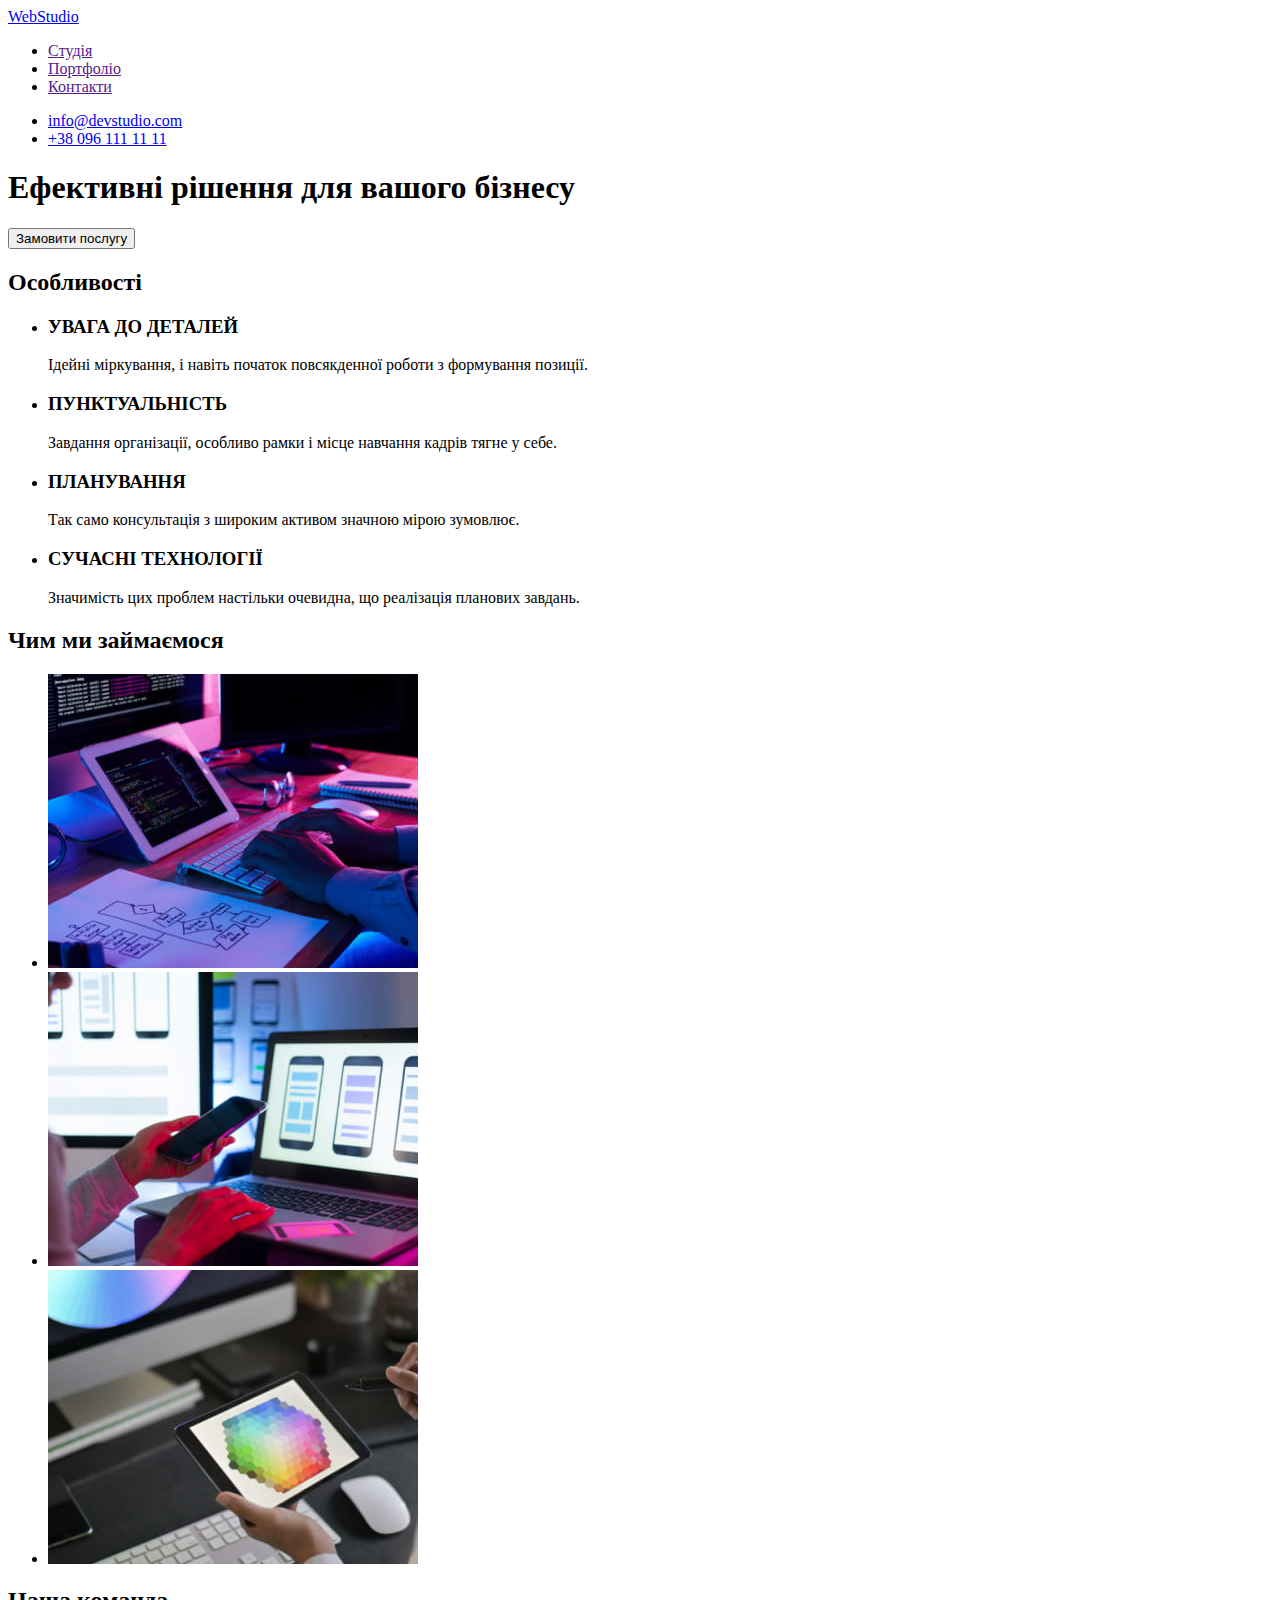
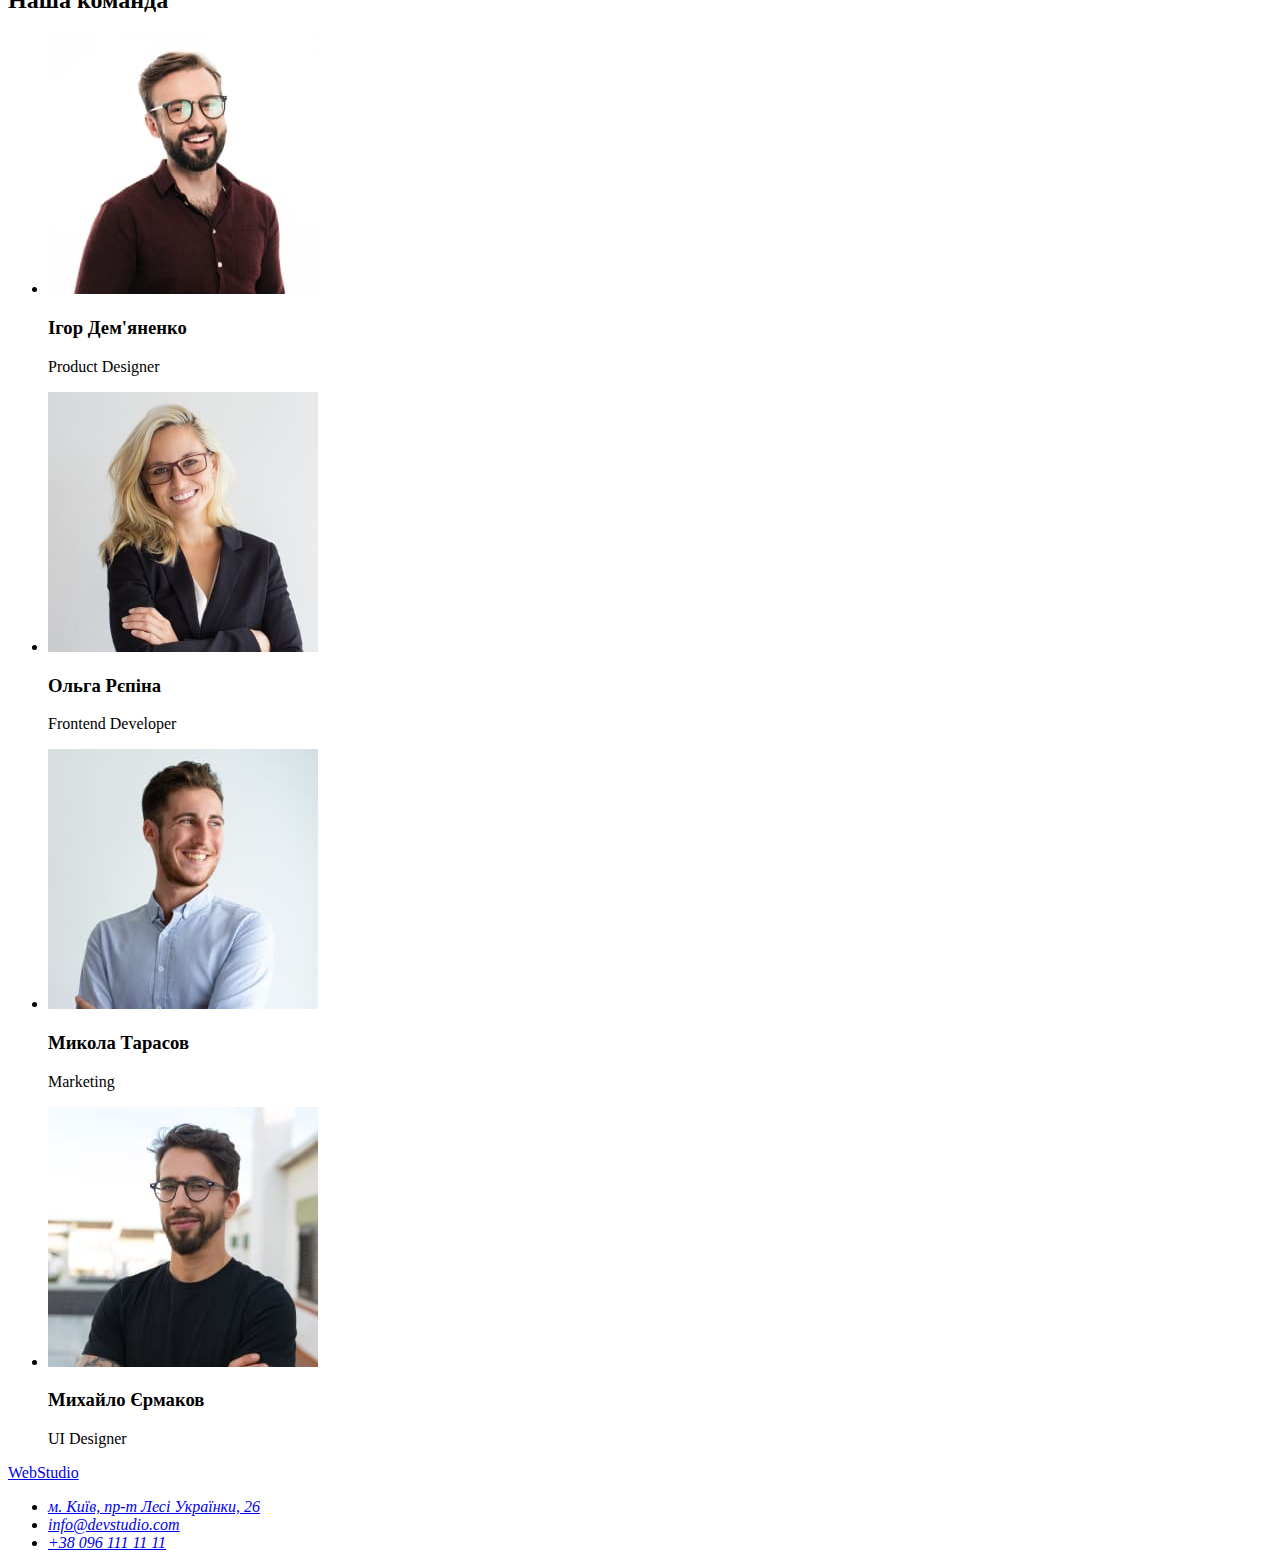
==== index.html @ 65e48184 "Add index.html, images from hw-01" ====
<!DOCTYPE html>
<html lang="uk">
<head>
    <meta charset="UTF-8">
    <meta http-equiv="X-UA-Compatible" content="IE=edge">
    <meta name="viewport" content="width=device-width, initial-scale=1.0">
    <title>Web Studio</title>
</head>
<body>
    <header>
        <a href="./index.html">WebStudio</a>
        <nav>
            <ul>
                <li><a href="">Cтудія</a></li>
                <li><a href="">Портфоліо</a></li>
                <li><a href="">Контакти</a></li>
            </ul>
        </nav>
            <ul>
                <li><a href="mailto:info@devstudio.com">info@devstudio.com</a></li>
                <li><a href="tel:+380961111111">+38 096 111 11 11</a></li>
            </ul>   
    </header>
    <main>
        <section>
            <h1>Ефективні рішення для вашого бізнесу</h1>
            <button type="button">Замовити послугу</button>
        </section>
        <section>
            <h2>Особливості</h2>
            <ul>
                <li>
                    <h3>УВАГА ДО ДЕТАЛЕЙ</h3>
                    <p>Ідейні міркування, і навіть початок повсякденної роботи з формування позиції.</p>
                </li>
                <li>
                    <h3>ПУНКТУАЛЬНІСТЬ</h3>
                    <p>Завдання організації, особливо рамки і місце навчання кадрів тягне у себе.</p>
                </li>
                <li>
                    <h3>ПЛАНУВАННЯ</h3>
                    <p>Так само консультація з широким активом значною мірою зумовлює.</p>
                </li>
                <li>
                    <h3>СУЧАСНІ ТЕХНОЛОГІЇ</h3>
                    <p>Значимість цих проблем настільки очевидна, що реалізація планових завдань.</p>
                </li>
            </ul>
        </section>
        <section>
            <h2>Чим ми займаємося</h2>
            <ul>
                <li><img src="./images/desktop.jpg" alt="Розробник створює десктопний додаток" width="370" height="294"></li>
                <li><img src="./images/mobile.jpg" alt="Розробник створює мобільний додаток" width="370" height="294"></li>
                <li><img src="./images/colors.jpg" alt="Розробник обирає колір зі спектру кольорів" width="370" height="294"></li>
            </ul>
        </section>
         <section>
            <h2>Наша команда</h2>
            <ul>
                <li>
                    <img src="./images/product-designer.jpg" alt="Фото представника команди" width="270" height="260">
                    <h3>Ігор Дем'яненко</h3><p>Product Designer</p>
                </li>
                <li>
                    <img src="./images/frontend-developer.jpg" alt="Фото представника команди" width="270" height="260">
                    <h3>Ольга Рєпіна</h3><p>Frontend Developer</p>
                </li>
                <li>
                    <img src="./images/marketing.jpg" alt="Фото представника команди" width="270" height="260">
                    <h3>Микола Тарасов</h3><p>Marketing</p>
                </li>
                <li>
                    <img src="./images/ui-designer.jpg" alt="Фото представника команди" width="270" height="260">
                    <h3>Михайло Єрмаков</h3><p>UI Designer</p>
                </li>
            </ul>
        </section>
    </main>
    <footer>
        <a href="./index.html">WebStudio</a>
        <address>
            <ul>
                <li><a href="https://goo.gl/maps/mum7DVPsWHjU5s1s7" target="_blank" rel="noopener noreferrer">м. Київ, пр-т Лесі Українки, 26</a></li>
                <li><a href="mailto:info@devstudio.com">info@devstudio.com</a></li>
                <li><a href="tel:+380961111111">+38 096 111 11 11</a></li>
            </ul>  
        </address>    
    </footer>
</body>
</html>
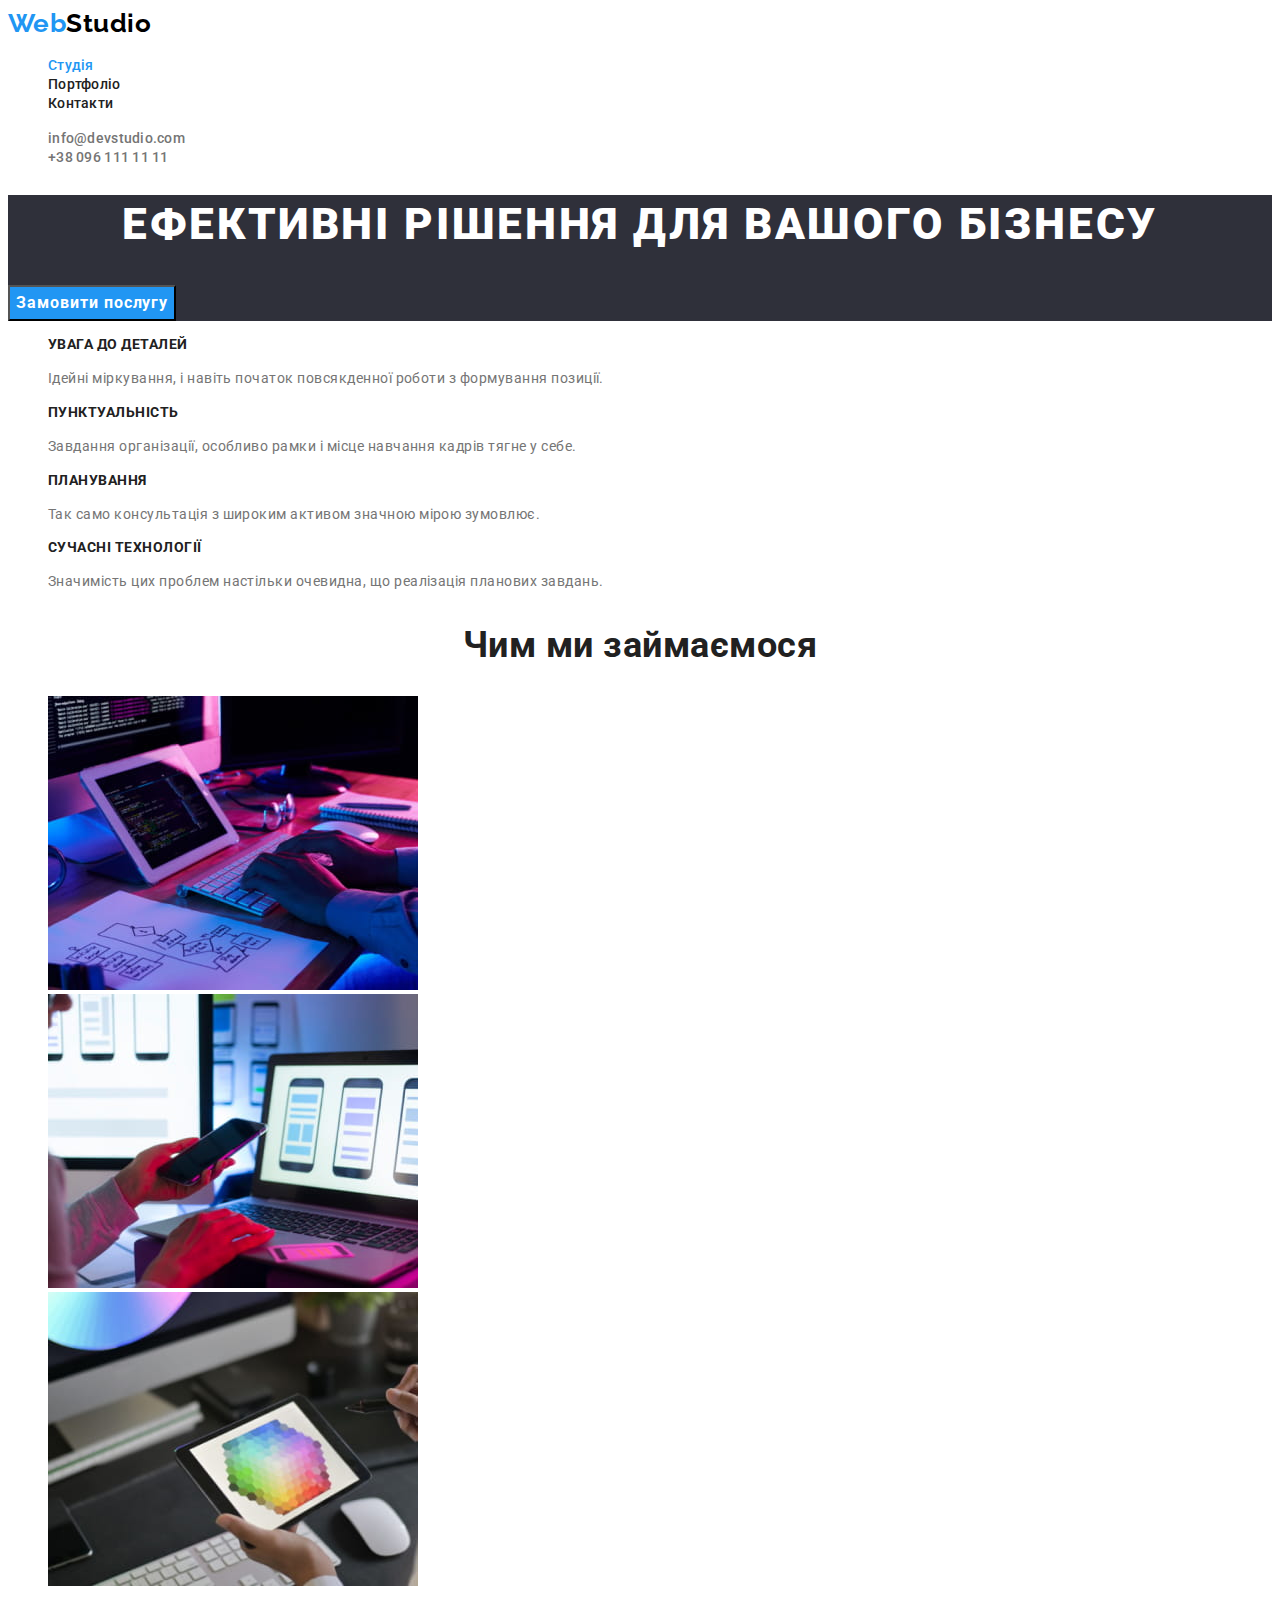
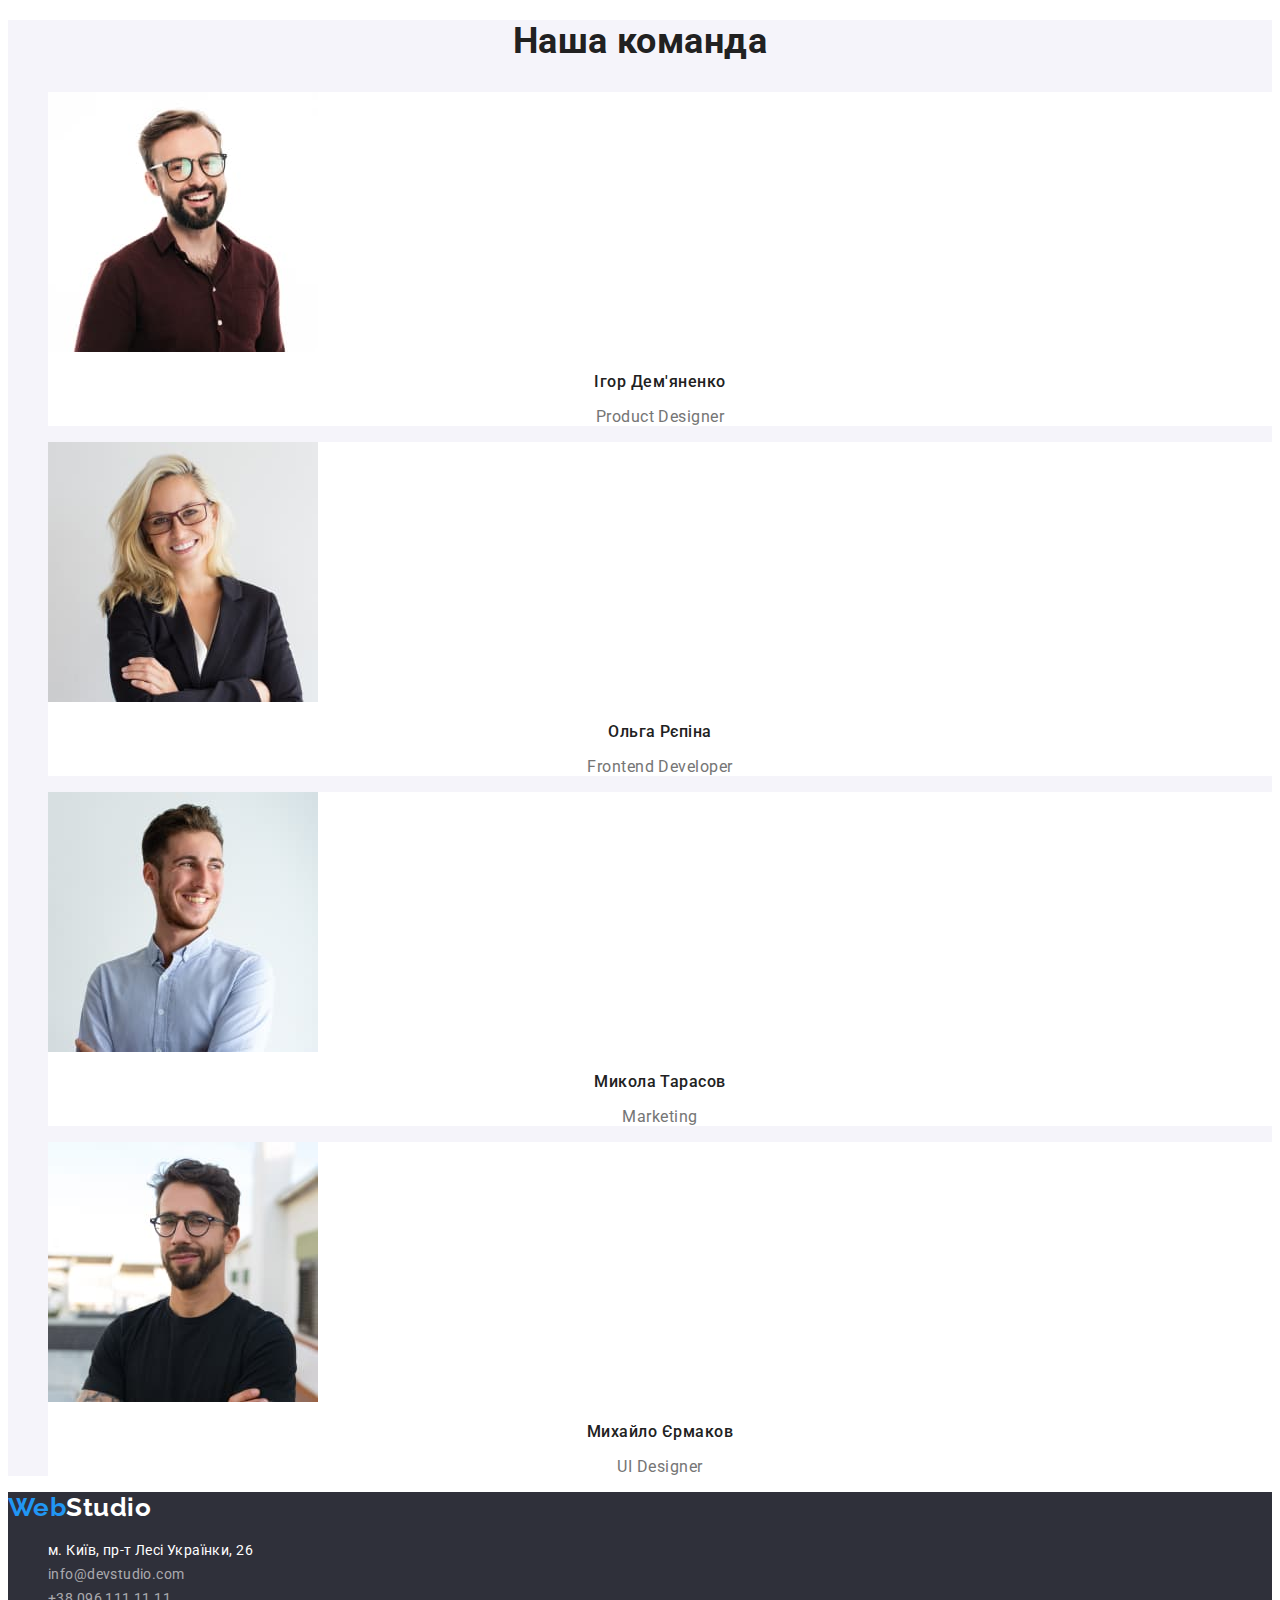
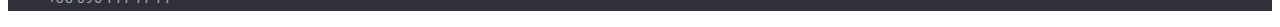
==== commit c0f31e84: "Create portfolio.html, styles.css" ====
--- a/index.html
+++ b/index.html
@@ -5,85 +5,99 @@
     <meta http-equiv="X-UA-Compatible" content="IE=edge">
     <meta name="viewport" content="width=device-width, initial-scale=1.0">
     <title>Web Studio</title>
+    <link rel="preconnect" href="https://fonts.googleapis.com">
+    <link rel="preconnect" href="https://fonts.gstatic.com" crossorigin>
+    <link href="https://fonts.googleapis.com/css2?family=Raleway:wght@700&family=Roboto:wght@400;500;700;900&display=swap" rel="stylesheet">
+    <link rel="stylesheet" href="./css/styles.css">
 </head>
 <body>
-    <header>
-        <a href="./index.html">WebStudio</a>
+    <header class="header">
+        <a href="./index.html" class="logo"><span class="logo-web">Web</span>Studio</a>
         <nav>
-            <ul>
-                <li><a href="">Cтудія</a></li>
-                <li><a href="">Портфоліо</a></li>
-                <li><a href="">Контакти</a></li>
+            <ul class="header-nav list">
+                <li><a href="./index.html" class="header-link link current">Cтудія</a></li>
+                <li><a href="./portfolio.html" class="header-link link">Портфоліо</a></li>
+                <li><a href="#" class="header-link link">Контакти</a></li>
             </ul>
         </nav>
-            <ul>
-                <li><a href="mailto:info@devstudio.com">info@devstudio.com</a></li>
-                <li><a href="tel:+380961111111">+38 096 111 11 11</a></li>
+            <ul class="header-list list">
+                <li><a href="mailto:info@devstudio.com" class="header-contacts link">info@devstudio.com</a></li>
+                <li><a href="tel:+380961111111" class="header-contacts link">+38 096 111 11 11</a></li>
             </ul>   
     </header>
     <main>
-        <section>
-            <h1>Ефективні рішення для вашого бізнесу</h1>
-            <button type="button">Замовити послугу</button>
+        <section class="hero">
+            <h1 class="hero-title">Ефективні рішення для вашого бізнесу</h1>
+            <button type="button" class="hero-btn">Замовити послугу</button>
         </section>
-        <section>
-            <h2>Особливості</h2>
-            <ul>
-                <li>
-                    <h3>УВАГА ДО ДЕТАЛЕЙ</h3>
-                    <p>Ідейні міркування, і навіть початок повсякденної роботи з формування позиції.</p>
+        <section class="feature">
+            <h2 class="feature-title title">Особливості</h2> 
+            <ul class="feature-list list">
+                <li class="feature-item">
+                    <h3 class="feature-subtitle title">УВАГА ДО ДЕТАЛЕЙ</h3>
+                    <p class="feature-text">Ідейні міркування, і навіть початок повсякденної роботи з формування позиції.</p>
                 </li>
-                <li>
-                    <h3>ПУНКТУАЛЬНІСТЬ</h3>
-                    <p>Завдання організації, особливо рамки і місце навчання кадрів тягне у себе.</p>
+                <li class="feature-item">
+                    <h3 class="feature-subtitle title">ПУНКТУАЛЬНІСТЬ</h3>
+                    <p class="feature-text">Завдання організації, особливо рамки і місце навчання кадрів тягне у себе.</p>
                 </li>
-                <li>
-                    <h3>ПЛАНУВАННЯ</h3>
-                    <p>Так само консультація з широким активом значною мірою зумовлює.</p>
+                <li class="feature-item">
+                    <h3 class="feature-subtitle title">ПЛАНУВАННЯ</h3>
+                    <p class="feature-text">Так само консультація з широким активом значною мірою зумовлює.</p>
                 </li>
-                <li>
-                    <h3>СУЧАСНІ ТЕХНОЛОГІЇ</h3>
-                    <p>Значимість цих проблем настільки очевидна, що реалізація планових завдань.</p>
+                <li class="feature-item">
+                    <h3 class="feature-subtitle title">СУЧАСНІ ТЕХНОЛОГІЇ</h3>
+                    <p class="feature-text">Значимість цих проблем настільки очевидна, що реалізація планових завдань.</p>
                 </li>
             </ul>
         </section>
-        <section>
-            <h2>Чим ми займаємося</h2>
-            <ul>
-                <li><img src="./images/desktop.jpg" alt="Розробник створює десктопний додаток" width="370" height="294"></li>
-                <li><img src="./images/mobile.jpg" alt="Розробник створює мобільний додаток" width="370" height="294"></li>
-                <li><img src="./images/colors.jpg" alt="Розробник обирає колір зі спектру кольорів" width="370" height="294"></li>
+        <section class="work">
+            <h2 class="work-title title">Чим ми займаємося</h2>
+            <ul class="work-list list">
+                <li class="work-item">
+                    <img src="./images/desktop.jpg" alt="Розробник створює десктопний додаток" width="370" height="294">
+                </li>
+                <li class="work-item">
+                    <img src="./images/mobile.jpg" alt="Розробник створює мобільний додаток" width="370" height="294">
+                </li>
+                <li class="work-item">
+                    <img src="./images/colors.jpg" alt="Розробник обирає колір зі спектру кольорів" width="370" height="294">
+                </li>
             </ul>
         </section>
-         <section>
-            <h2>Наша команда</h2>
-            <ul>
-                <li>
-                    <img src="./images/product-designer.jpg" alt="Фото представника команди" width="270" height="260">
-                    <h3>Ігор Дем'яненко</h3><p>Product Designer</p>
+         <section class="team">
+            <h2 class="team-title title">Наша команда</h2>
+            <ul class="team-list list">
+                <li class="team-item">
+                    <img class="team-foto" src="./images/product-designer.jpg" alt="Фото представника команди" width="270" height="260">
+                    <h3 class="team-subtitle title">Ігор Дем'яненко</h3>
+                    <p class="team-text">Product Designer</p>
                 </li>
-                <li>
-                    <img src="./images/frontend-developer.jpg" alt="Фото представника команди" width="270" height="260">
-                    <h3>Ольга Рєпіна</h3><p>Frontend Developer</p>
+                <li class="team-item">
+                    <img class="team-foto" src="./images/frontend-developer.jpg" alt="Фото представника команди" width="270" height="260">
+                    <h3 class="team-subtitle title">Ольга Рєпіна</h3>
+                    <p class="team-text">Frontend Developer</p>
                 </li>
-                <li>
-                    <img src="./images/marketing.jpg" alt="Фото представника команди" width="270" height="260">
-                    <h3>Микола Тарасов</h3><p>Marketing</p>
+                <li class="team-item">
+                    <img class="team-foto" src="./images/marketing.jpg" alt="Фото представника команди" width="270" height="260">
+                    <h3 class="team-subtitle title">Микола Тарасов</h3>
+                    <p class="team-text">Marketing</p>
                 </li>
-                <li>
-                    <img src="./images/ui-designer.jpg" alt="Фото представника команди" width="270" height="260">
-                    <h3>Михайло Єрмаков</h3><p>UI Designer</p>
+                <li class="team-item">
+                    <img class="team-foto" src="./images/ui-designer.jpg" alt="Фото представника команди" width="270" height="260">
+                    <h3 class="team-subtitle title">Михайло Єрмаков</h3>
+                    <p class="team-text">UI Designer</p>
                 </li>
             </ul>
         </section>
     </main>
-    <footer>
-        <a href="./index.html">WebStudio</a>
+    <footer class="footer">
+        <a href="./index.html" class="logo footer-logo"><span class="logo-web">Web</span>Studio</a>
         <address>
-            <ul>
-                <li><a href="https://goo.gl/maps/mum7DVPsWHjU5s1s7" target="_blank" rel="noopener noreferrer">м. Київ, пр-т Лесі Українки, 26</a></li>
-                <li><a href="mailto:info@devstudio.com">info@devstudio.com</a></li>
-                <li><a href="tel:+380961111111">+38 096 111 11 11</a></li>
+            <ul class="address-list list">
+                <li><a href="https://goo.gl/maps/mum7DVPsWHjU5s1s7" target="_blank" rel="noopener noreferrer" class="address-link map link">м. Київ, пр-т Лесі Українки, 26</a></li>
+                <li><a href="mailto:info@devstudio.com" class="address-link link">info@devstudio.com</a></li>
+                <li><a href="tel:+380961111111" class="address-link link">+38 096 111 11 11</a></li>
             </ul>  
         </address>    
     </footer>
--- a/css/styles.css
+++ b/css/styles.css
@@ -0,0 +1,163 @@
+:root {
+    --main-bg-color: #FFFFFF;
+    --secondary-bg-color: #F5F4FA;
+    --accent-bg-color: #2196F3;
+    --hero-btn-bg-color: #188CE8;
+    --hero-footer-bg-color: #2F303A;
+    
+    --main-text-color: #757575; 
+    --title-color: #212121;
+    --accent-color: #2196F3;
+    --hero-color: #FFFFFF;
+    --logo-color: #000000;
+}
+
+
+body {
+    font-family: 'Roboto', sans-serif;
+    letter-spacing: 0.03em;
+    color: var(--main-text-color);
+    background-color: var(--main-bg-color);
+}
+.logo, .link {
+    text-decoration: none;
+}
+.list {
+    list-style: none;
+}
+
+/* --------------------------HEADER------------------- */
+
+.logo {
+    color: var(--logo-color);
+    font-family: 'Raleway', sans-serif;
+    font-weight: 700;
+    font-size: 26px;
+    line-height: 1.19;
+}
+
+.logo-web, .header-link.current, .link:hover, .link:focus {
+    color: var(--accent-color);
+}
+
+.header-link, .header-contacts {
+    font-weight: 500;
+    font-size: 14px;
+    line-height: 1.14;
+    letter-spacing: 0.02em;
+    color: var(--title-color);
+}
+
+.header-contacts {
+    color: #757575;
+}
+
+/* ------------------------HERO------------------------- */
+.hero, .footer {
+    background-color: var(--hero-footer-bg-color);
+}
+.hero-title {
+    font-weight: 900;
+    font-size: 44px;
+    line-height: 1.36;
+    text-align: center;
+    letter-spacing: 0.06em;
+    text-transform: uppercase;
+    color: var(--hero-color);
+}
+.hero-btn {
+    cursor: pointer;
+    font-family:inherit;
+    font-weight: 700;
+    font-size: 16px;
+    line-height: 1.88;
+    letter-spacing: 0.06em;
+    color: var(--hero-color);
+    background-color: var(--accent-bg-color);
+}
+.hero-btn:hover, .hero-btn:focus {
+    background-color: var(--hero-btn-bg-color);
+}
+/* ------------------------FEATURE---------------------- */
+.title {
+    color: var(--title-color);
+}
+.feature-title, .work-title, .team-title {
+    font-size: 36px;
+    line-height: 1.17;
+    text-align: center;
+}
+.feature-title, .projects-title {
+    display: none;
+}
+.feature-subtitle {
+    font-size: 14px;
+    line-height: 1.14;
+    text-transform: uppercase;
+}
+.feature-text {
+    font-size: 14px;
+    line-height: 1.71;
+}
+
+/* ------------------------WORK------------------------- */
+
+
+/* ------------------------TEAM------------------------- */
+.team {
+    background-color: var(--secondary-bg-color);
+}
+.team-item {
+    background-color: var(--main-bg-color);
+}
+.team-subtitle, .team-text {
+    font-weight: 500;
+    font-size: 16px;
+    line-height: 1.19;
+    text-align: center;
+}
+.team-text {
+    font-weight: 400;
+}
+
+/* ------------------------FOOTER----------------------- */
+.address-link {
+    font-style: normal;
+    font-weight: 400;
+    font-size: 14px;
+    line-height: 1.71;
+    letter-spacing: 0.03em;
+    color: rgba(255, 255, 255, 0.6);
+}
+.footer-logo, .map {
+    color: var(--hero-color);
+}
+
+/* ----------------------PROJECTS-------------------------*/
+.filter-btn {
+    cursor: pointer;
+    font-family:inherit;
+    font-weight: 500;
+    font-size: 16px;
+    line-height: 1.62;
+    letter-spacing: 0.03em;
+    color: var(--title-color);
+    background-color: var(--secondary-bg-color);
+}
+.filter-btn:hover, .filter-btn:focus {
+    color: var(--hero-color);
+    background-color: var(--accent-bg-color);
+}
+.projects-subtitle {
+    font-size: 18px;
+    line-height: 2;
+    letter-spacing: 0.06em;
+}
+.projects-text {
+    font-size: 16px;
+    line-height: 1.88;
+    letter-spacing: 0.03em;
+    color: var(--main-text-color);
+}
+
+
